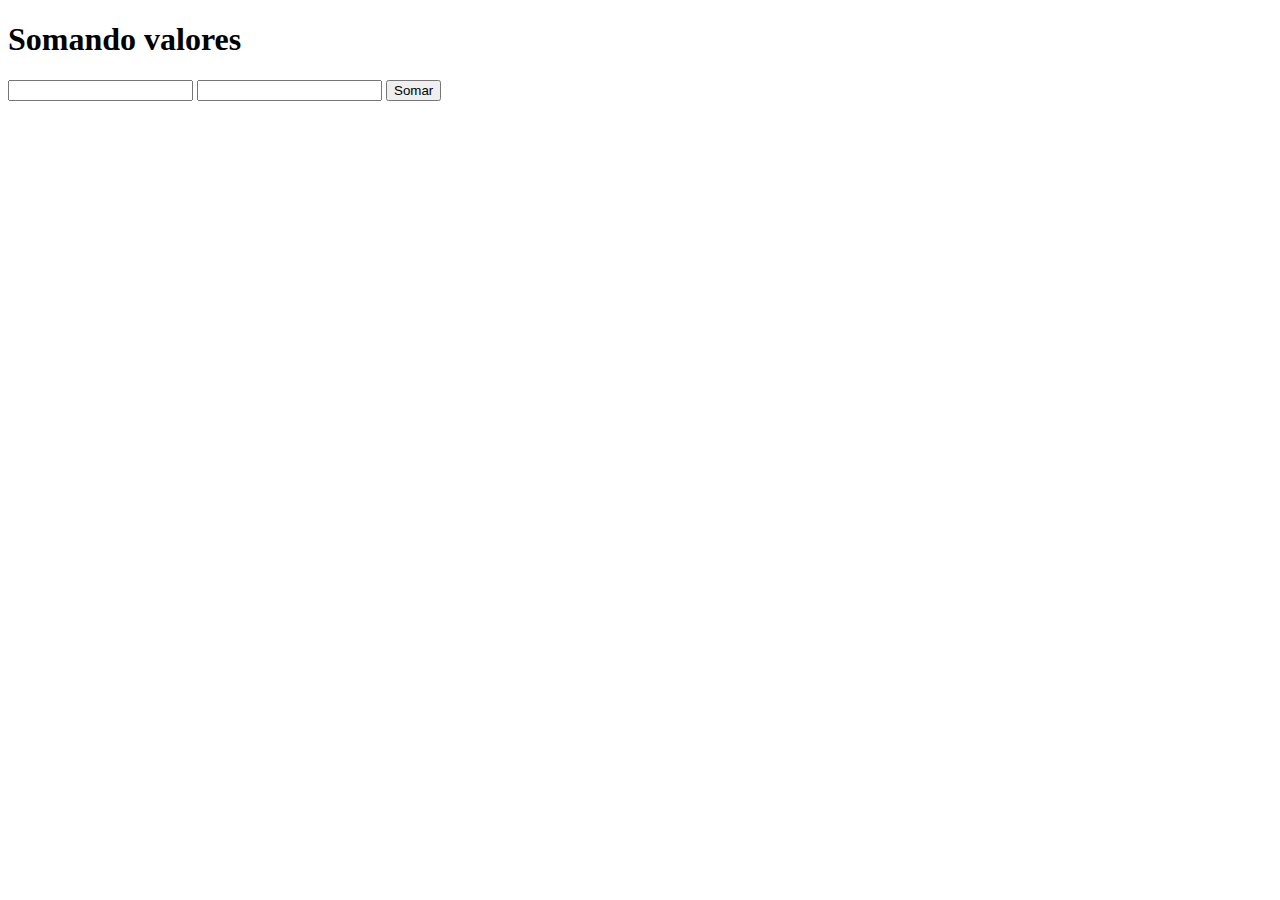
==== aula004/ex007.html @ 5d84cf03 "atualizacoes javascript" ====
<!DOCTYPE html>
<html lang="pt-br">
<head>
    <meta charset="UTF-8">
    <meta name="viewport" content="width=device-width, initial-scale=1.0">
    <title>Somando numeros</title>
</head>
<body>
    <h1>Somando valores</h1>
    <input type="number" id="txtn1" name="txtn1">
    <input type="number" id="txtn2" name="txtn2">
    <input type="button" value="Somar" onclick="somar()">
    <script>
        function somar() {
            
        }
    </script>
</body>
</html>
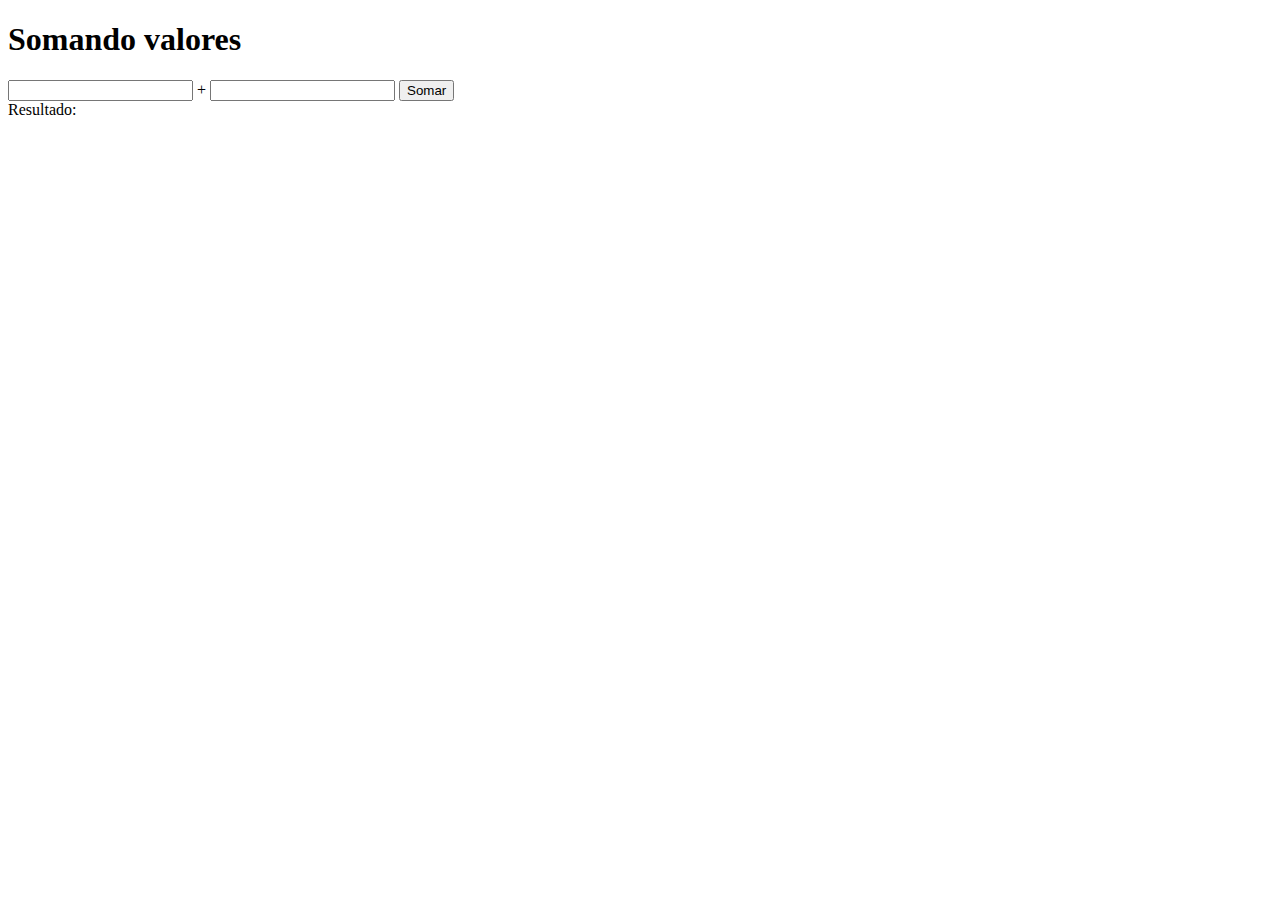
==== commit 6cc34688: "criaçao exercicio de condiçoes" ====
--- a/aula004/ex007.html
+++ b/aula004/ex007.html
@@ -7,12 +7,19 @@
 </head>
 <body>
     <h1>Somando valores</h1>
-    <input type="number" id="txtn1" name="txtn1">
+    <input type="number" id="txtn1" name="txtn1"> + 
     <input type="number" id="txtn2" name="txtn2">
     <input type="button" value="Somar" onclick="somar()">
+    <div id="res">Resultado: </div>
     <script>
         function somar() {
-            
+            var tn1 = window.document.getElementById('txtn1')
+            var tn2 = window.document.getElementById('txtn2')
+            var resultado = window.document.getElementById('res')
+            var n1 = Number(tn1.value)
+            var n2 = Number(tn2.value)
+            var s = n1 + n2
+            resultado.innerHTML = `O valor da soma entre ${n1} e ${n2} e ${s}`
         }
     </script>
 </body>
